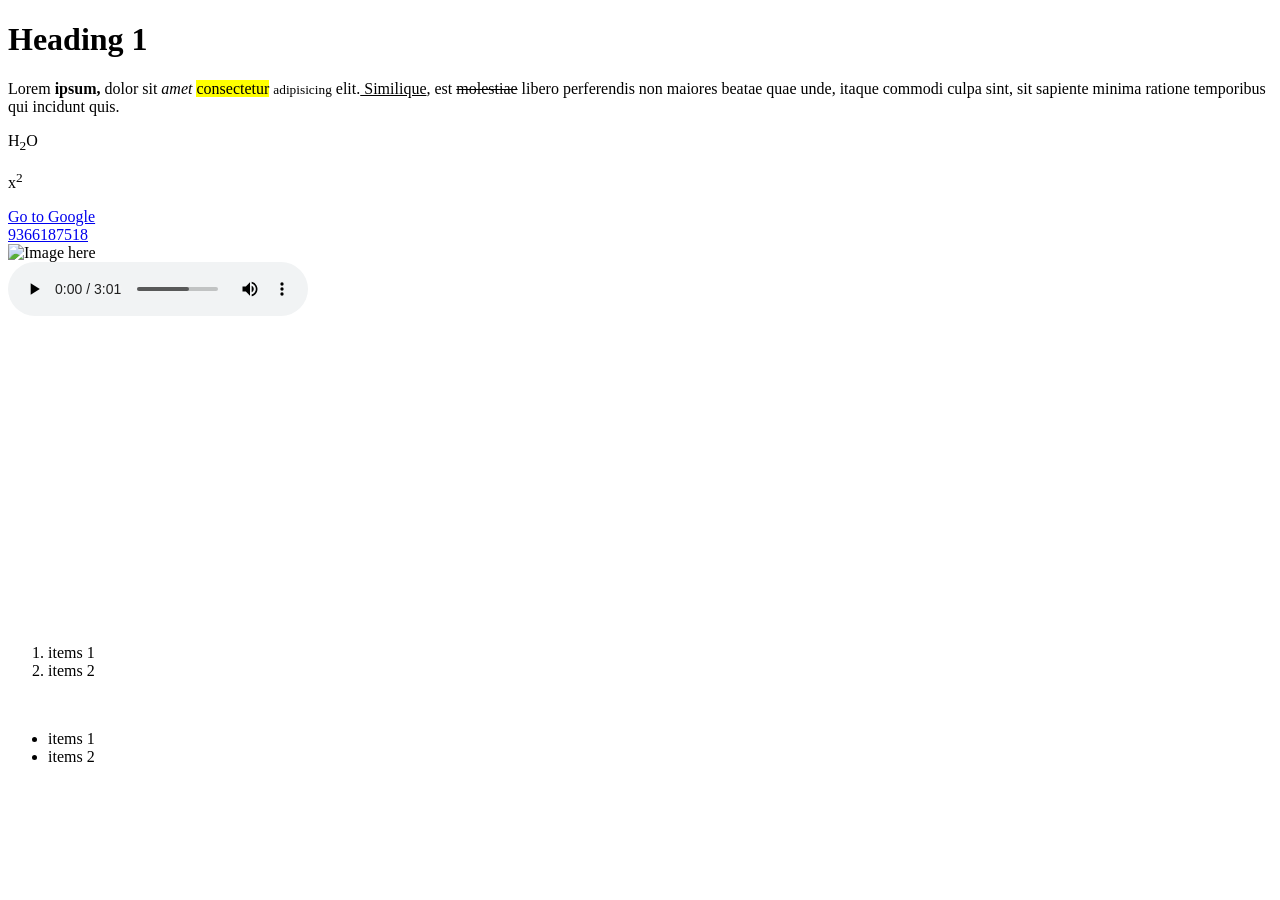
==== index.html @ cfdba91e "Learned HTML" ====
<!DOCTYPE html>
<html lang="en">
<head>
    <meta charset="UTF-8">
    <meta name="viewport" content="width=device-width, initial-scale=1.0">
    <title>Document</title>
</head>
<body>
    <h1>Heading 1</h1>
    <p>Lorem <b>ipsum, </b> dolor sit <em>amet</em> <mark>consectetur</mark> <small>adipisicing</small> elit.<u> Similique</u>, est <del>molestiae</del> libero perferendis non maiores beatae quae unde, itaque commodi culpa sint, sit sapiente minima ratione temporibus qui incidunt quis.</p>
    <p>H<sub>2</sub>O</p>
    <p>x<sup>2</sup></p>
    <a href="https://google.com">Go to Google</a>
    <br>
    <a href="tel:=919366187518">9366187518</a>
    <br>
    <img width="300" src="https://images.stockcake.com/public/4/0/3/4035579d-5ff2-427f-95df-a2956753e51d_large/ethereal-purple-flower-stockcake.jpg" alt="Image here">
    <br>
    <audio src="./De Re Ra-- Prem Theme- Dum Laga ke Haisha [cYF-iZkhlnY].mp3"controls></audio>
    <br>
    <video src="./WhatsApp Video 2026-04-28 at 8.44.03 PM.mp4" autoplay muted loop></video>
    <br>
    <iframe src="https://youtube.com/embed/9CjTIxAxjY8?si=GZvc3e0Dli2KqzIu" frameborder="0"></iframe>
    <br>
    <ol>
        <li>items 1</li>
        <li>items 2</li>
    </ol>
    <br>
    <ul>
        <li>items 1</li>
        <li>items 2</li>
    </ul>
</body>
</html>
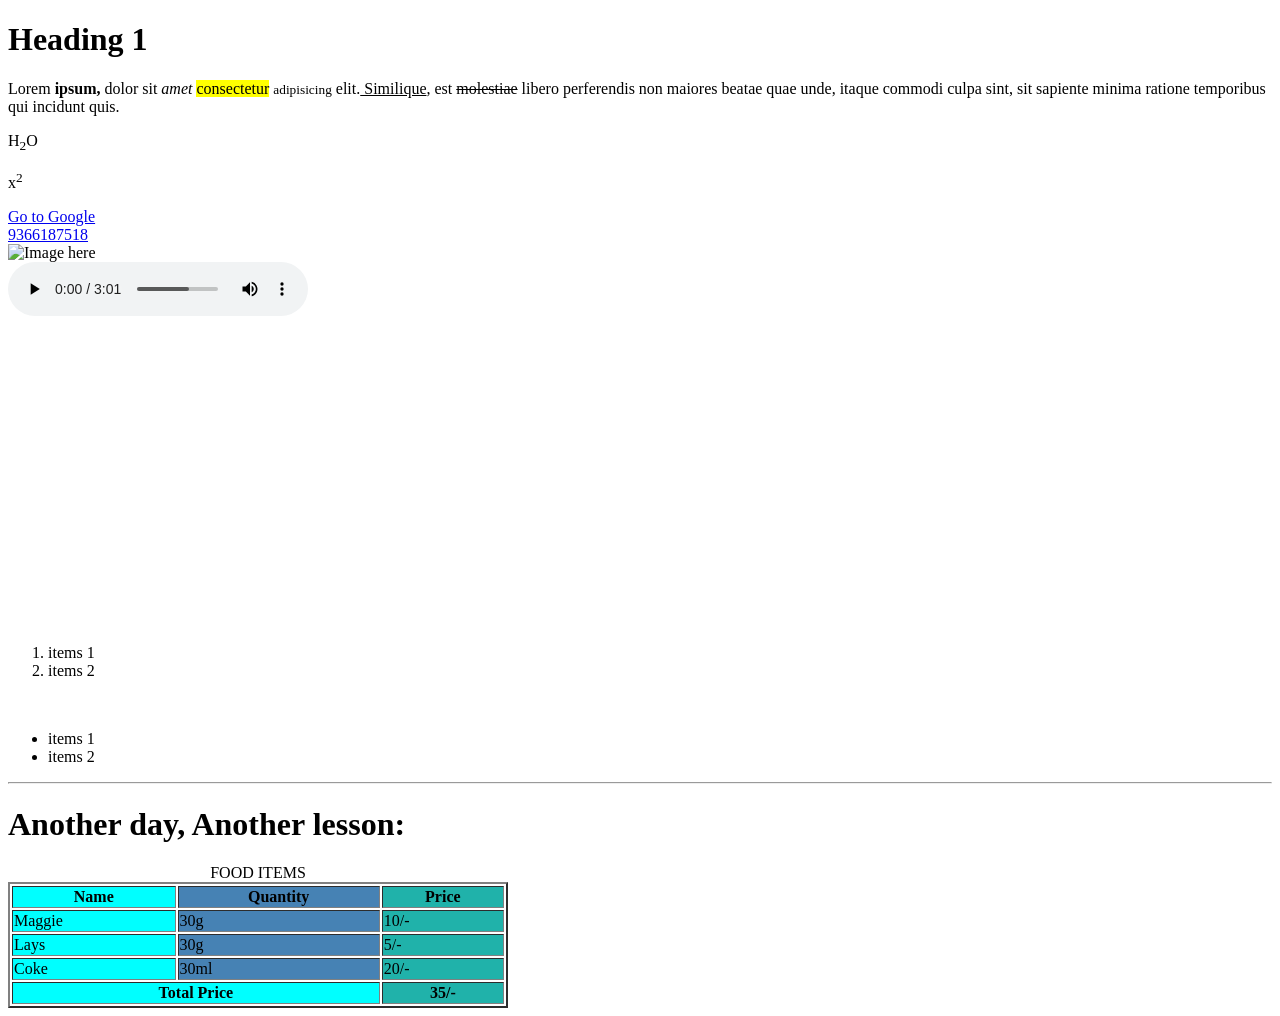
==== commit f95c47c8: "Updated knowledge" ====
--- a/index.html
+++ b/index.html
@@ -32,4 +32,45 @@
         <li>items 2</li>
     </ul>
 </body>
-</html>+</html>
+
+
+
+<hr>
+<h1>Another day, Another lesson:</h1>
+<table border="2" width="500">
+    <caption>FOOD ITEMS</caption>
+    <colgroup>
+        <col style="background-color: aqua;">
+        <col style="background-color: steelblue;">
+        <col style="background-color: lightseagreen;">
+    </colgroup>
+    <thead>
+    <th>Name</th>
+    <th>Quantity</th>
+    <th>Price</th>
+    </thead>
+    <tbody>
+        <tr>
+            <td>Maggie</td>
+            <td>30g</td>
+            <td>10/-</td>
+        </tr>
+        <tr>
+            <td>Lays</td>
+            <td>30g</td>
+            <td>5/-</td>
+        </tr>
+        <tr>
+            <td>Coke</td>
+            <td>30ml</td>
+            <td>20/-</td>
+        </tr>
+    </tbody>
+    <tfoot>
+        <tr>
+            <th colspan="2">Total Price</th>
+            <th>35/-</th>
+        </tr>
+    </tfoot>
+</table>
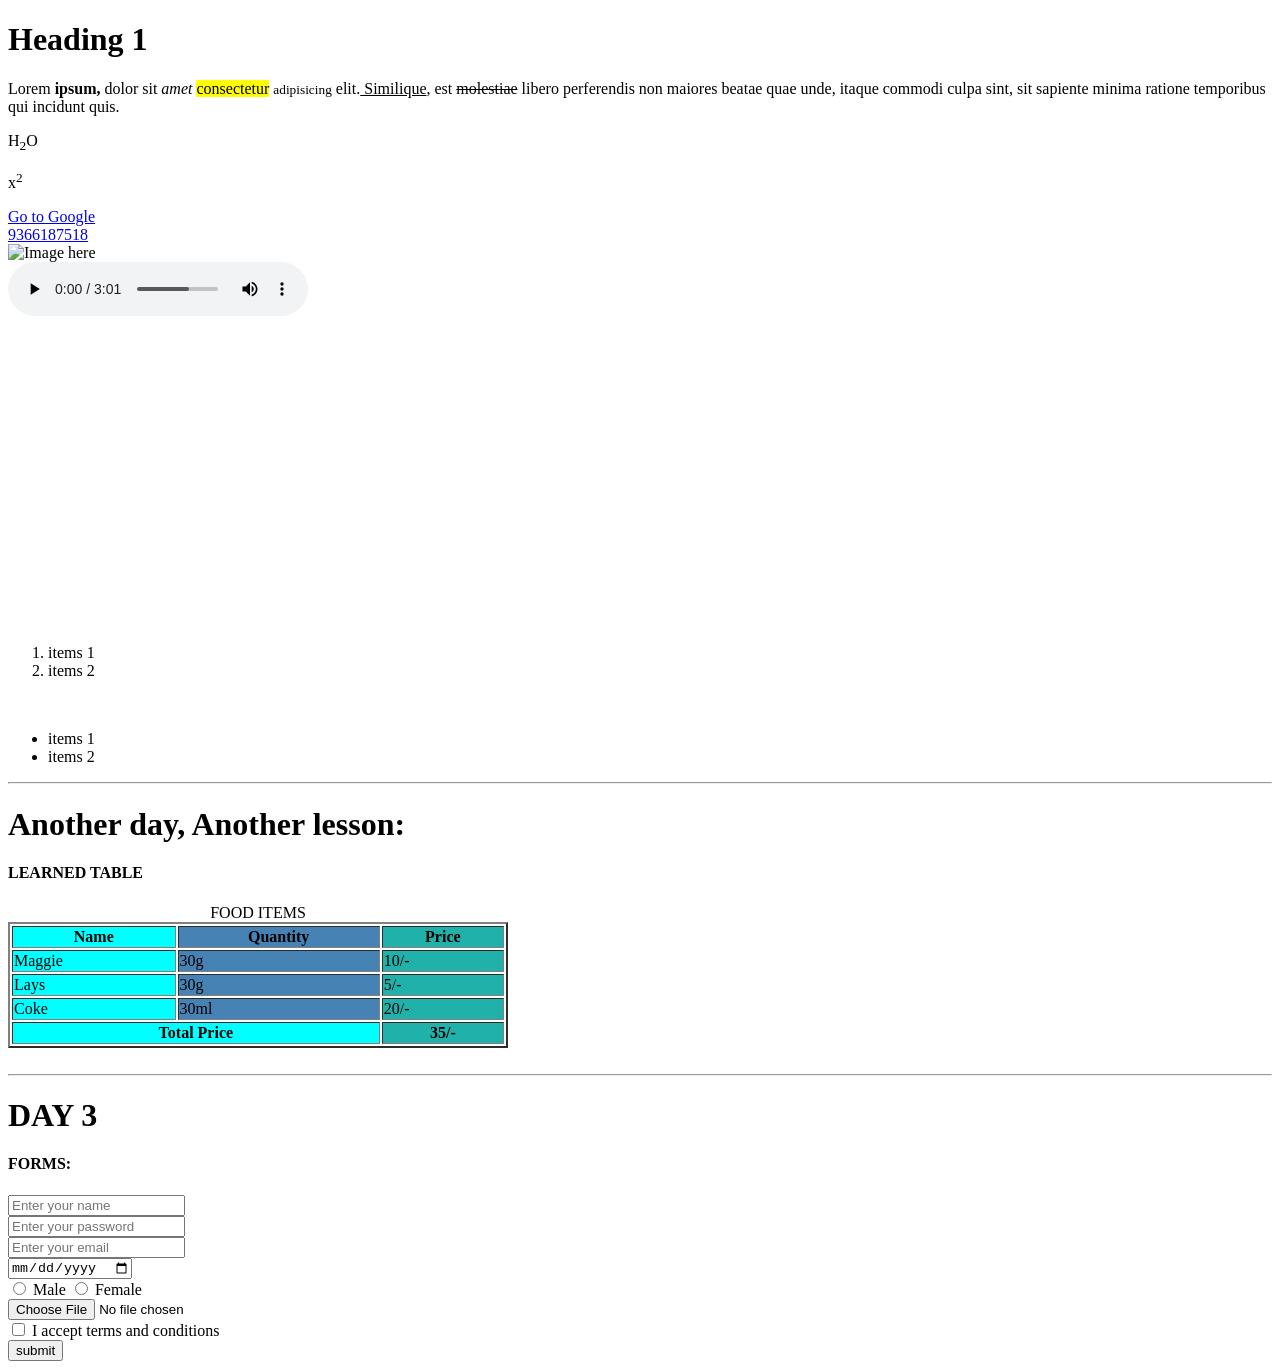
==== commit 2a37f3dd: "Learned forms,meta,SEO" ====
--- a/index.html
+++ b/index.html
@@ -4,6 +4,7 @@
     <meta charset="UTF-8">
     <meta name="viewport" content="width=device-width, initial-scale=1.0">
     <title>Document</title>
+    <link rel="shortcut icon" href="https://imgs.search.brave.com/N7HwZV-AtMAuvoN7QTuHKHmGtYPuXvpp47u2-NQFMOE/rs:fit:860:0:0:0/g:ce/aHR0cHM6Ly9jZG4u/ZHJpYmJibGUuY29t/L3VzZXJ1cGxvYWQv/MzUxMDEwMTYvZmls/ZS9vcmlnaW5hbC05/ZTI0MzllNDg5NTI2/OWEyOTZjZDY0NmQy/MTk1YTE5MC5qcGc_/Zm9ybWF0PXdlYnAm/cmVzaXplPTQwMHgz/MDAmdmVydGljYWw9/Y2VudGVy" type="image/x-icon">
 </head>
 <body>
     <h1>Heading 1</h1>
@@ -38,6 +39,7 @@
 
 <hr>
 <h1>Another day, Another lesson:</h1>
+<h4>LEARNED TABLE</h4>
 <table border="2" width="500">
     <caption>FOOD ITEMS</caption>
     <colgroup>
@@ -74,3 +76,21 @@
         </tr>
     </tfoot>
 </table>
+
+<br>
+<hr>
+
+<h1>DAY 3</h1>
+<h4>FORMS:</h4>
+
+<form>
+    <input type="text" placeholder="Enter your name"><br>
+    <input type="password" placeholder="Enter your password"><br>
+    <input type="email" placeholder="Enter your email"><br>
+    <input type="date"><br>
+    <input type="radio" name="Gender"> Male
+    <input type="radio" name="Gender"> Female <br>
+    <input type="file"> <br>
+    <input type="checkbox"> I accept terms and conditions <br>
+    <button>submit</button>
+</form>
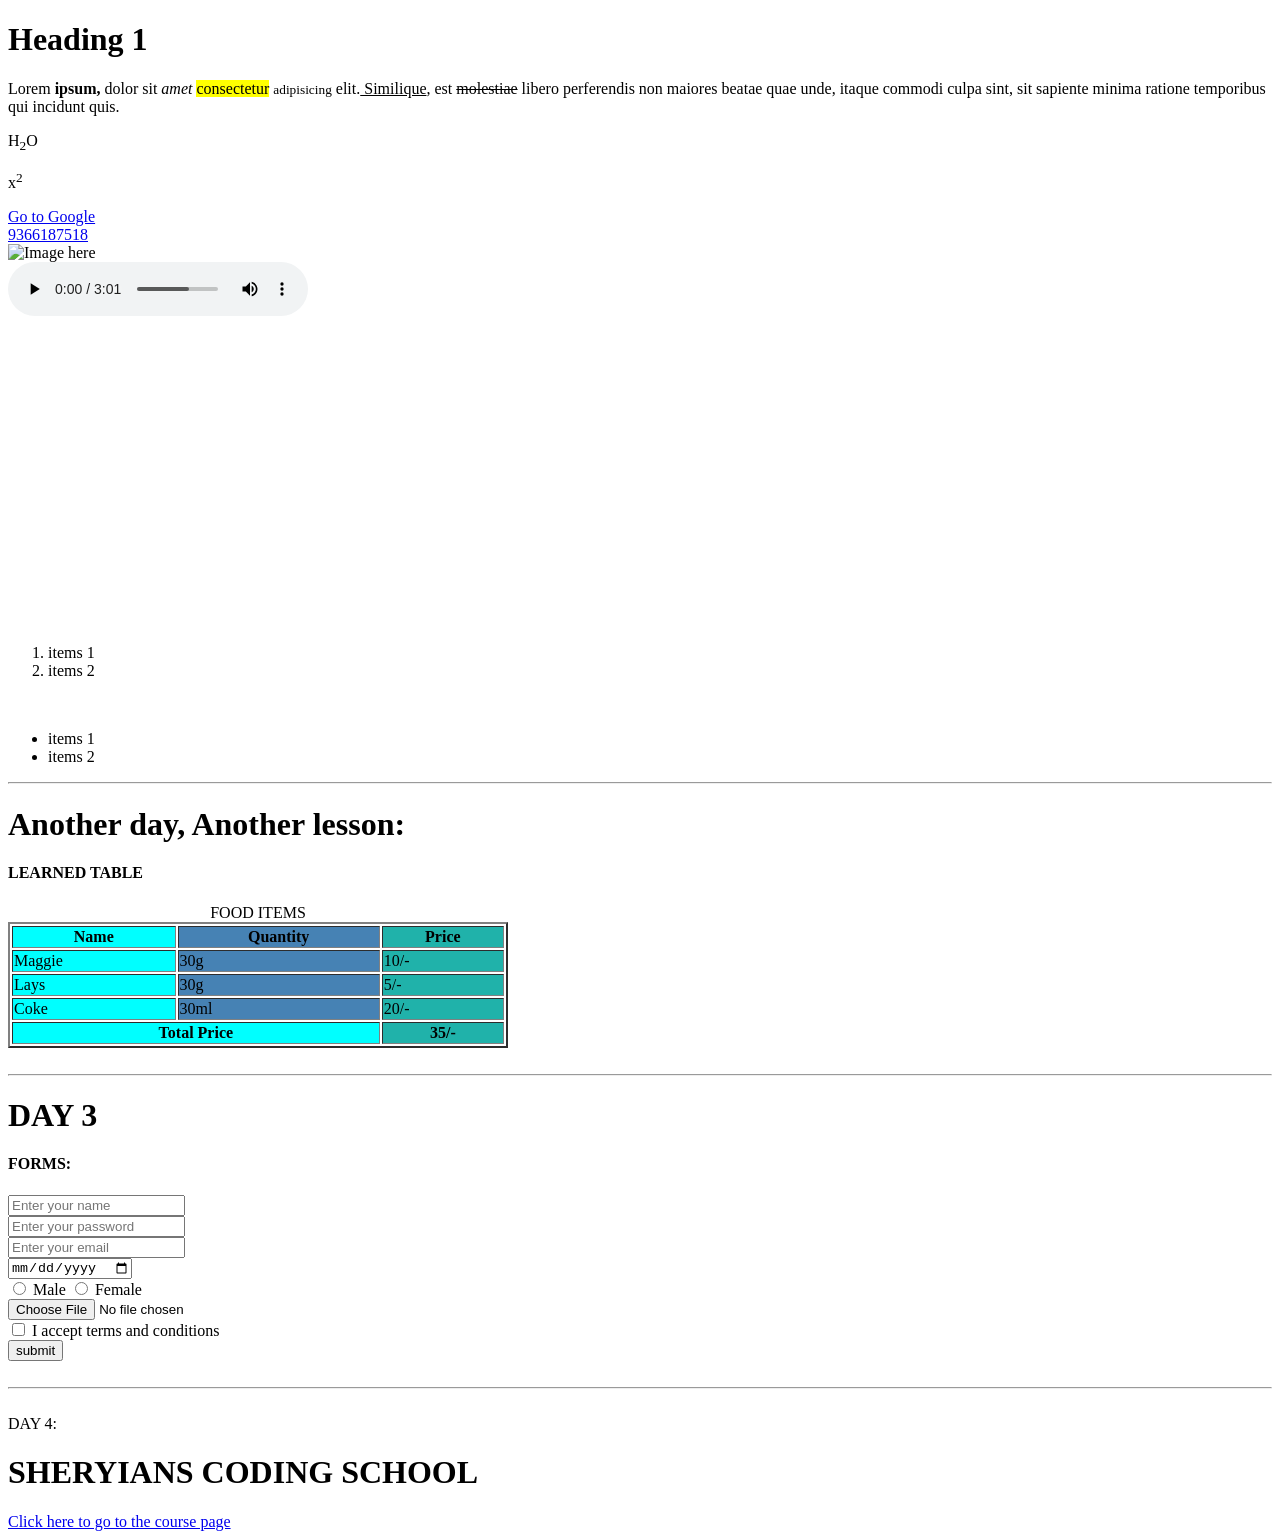
==== commit 9f8ae9ce: "Completed HTML" ====
--- a/index.html
+++ b/index.html
@@ -5,6 +5,8 @@
     <meta name="viewport" content="width=device-width, initial-scale=1.0">
     <title>Document</title>
     <link rel="shortcut icon" href="https://imgs.search.brave.com/N7HwZV-AtMAuvoN7QTuHKHmGtYPuXvpp47u2-NQFMOE/rs:fit:860:0:0:0/g:ce/aHR0cHM6Ly9jZG4u/ZHJpYmJibGUuY29t/L3VzZXJ1cGxvYWQv/MzUxMDEwMTYvZmls/ZS9vcmlnaW5hbC05/ZTI0MzllNDg5NTI2/OWEyOTZjZDY0NmQy/MTk1YTE5MC5qcGc_/Zm9ybWF0PXdlYnAm/cmVzaXplPTQwMHgz/MDAmdmVydGljYWw9/Y2VudGVy" type="image/x-icon">
+    <meta name="description" content="">
+    <meta name="robots" content="index, follow">
 </head>
 <body>
     <h1>Heading 1</h1>
@@ -93,4 +95,12 @@
     <input type="file"> <br>
     <input type="checkbox"> I accept terms and conditions <br>
     <button>submit</button>
-</form>+</form>
+
+<br>
+<hr>
+<br>
+DAY 4:
+<br>
+<h1>SHERYIANS CODING SCHOOL</h1>
+<a href="./courses.html">Click here to go to the course page</a>
